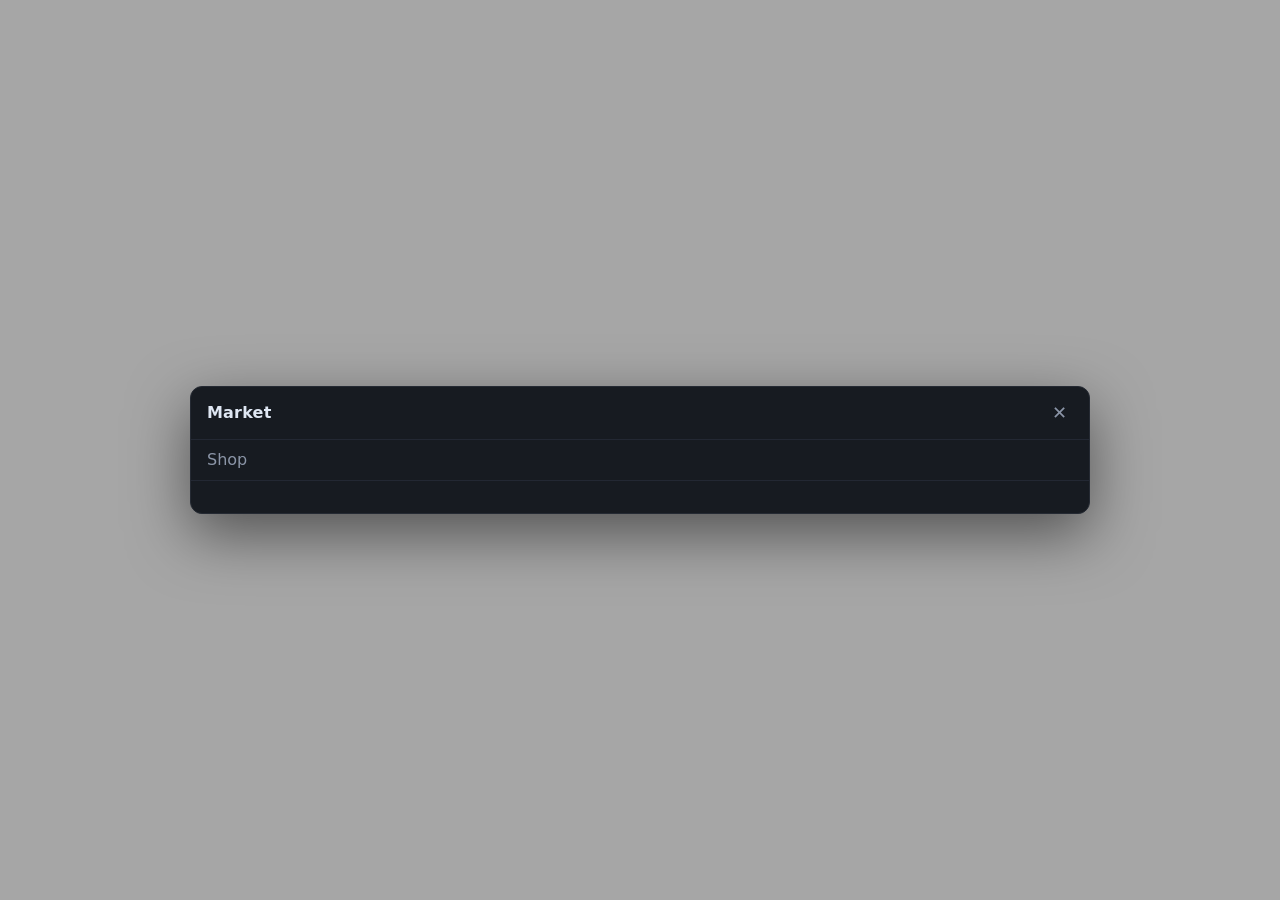
==== resources/[local]/market/html/index.html @ d6d78ece "Create market UI resource with NUI, config, and ESX support Co-authored-by: info.brgamesstudios <inf" ====
<!doctype html>
<html>
  <head>
    <meta charset="utf-8" />
    <meta name="viewport" content="width=device-width, initial-scale=1" />
    <title>Market UI</title>
    <link rel="stylesheet" href="reset.css" />
    <link rel="stylesheet" href="style.css" />
  </head>
  <body>
    <div id="app" class="hidden">
      <div class="window">
        <div class="header">
          <div class="title">Market</div>
          <button id="close" class="icon">✕</button>
        </div>
        <div class="shop-meta">
          <div id="shopLabel">Shop</div>
        </div>
        <div id="items" class="items"></div>
      </div>
    </div>
    <script src="app.js"></script>
  </body>
</html>
---- resources/[local]/market/html/style.css ----
:root { --bg:#0f1216; --panel:#171b21; --muted:#8b95a7; --text:#dfe7f3; --accent:#66d9ff; --accent2:#8bffb0; --danger:#ff6b6b; }
* { box-sizing: border-box }
body { margin:0; font-family: Inter, ui-sans-serif, system-ui, -apple-system, Segoe UI, Roboto, Arial, "Noto Sans", "Apple Color Emoji", "Segoe UI Emoji"; }
.hidden { display:none }
#app { position: absolute; inset:0; display:flex; align-items:center; justify-content:center; background: rgba(0,0,0,.35) }
.window { width:min(900px, 92vw); background: var(--panel); color: var(--text); border:1px solid #252a33; border-radius: 12px; box-shadow: 0 20px 60px rgba(0,0,0,.5) }
.header { display:flex; align-items:center; justify-content:space-between; padding:14px 16px; border-bottom:1px solid #232833 }
.title { font-weight: 700; letter-spacing:.2px }
.icon { background:transparent; color:var(--muted); border:0; font-size:18px; cursor:pointer }
.icon:hover { color:var(--text) }
.shop-meta { padding: 12px 16px; color: var(--muted); border-bottom:1px solid #232833 }
.items { display:grid; grid-template-columns: repeat(3, 1fr); gap: 12px; padding: 16px }
.card { background:#12161b; border:1px solid #232833; border-radius:10px; padding:12px; display:flex; gap:12px; align-items:center }
.card .info { flex:1 }
.card .label { font-weight:600 }
.card .price { color:var(--accent2); font-weight:600 }
.qty { display:flex; align-items:center; gap:6px }
.qty input { width:64px; padding:8px; background:#0d1116; border:1px solid #2a303b; color:var(--text); border-radius:8px }
.buy { padding:8px 12px; background: linear-gradient(90deg, var(--accent), #4cc3ff); border:0; color:#001018; border-radius:8px; font-weight:700; cursor:pointer }
.buy:hover { filter: brightness(1.05) }
@media (max-width: 720px) { .items{grid-template-columns:1fr} }
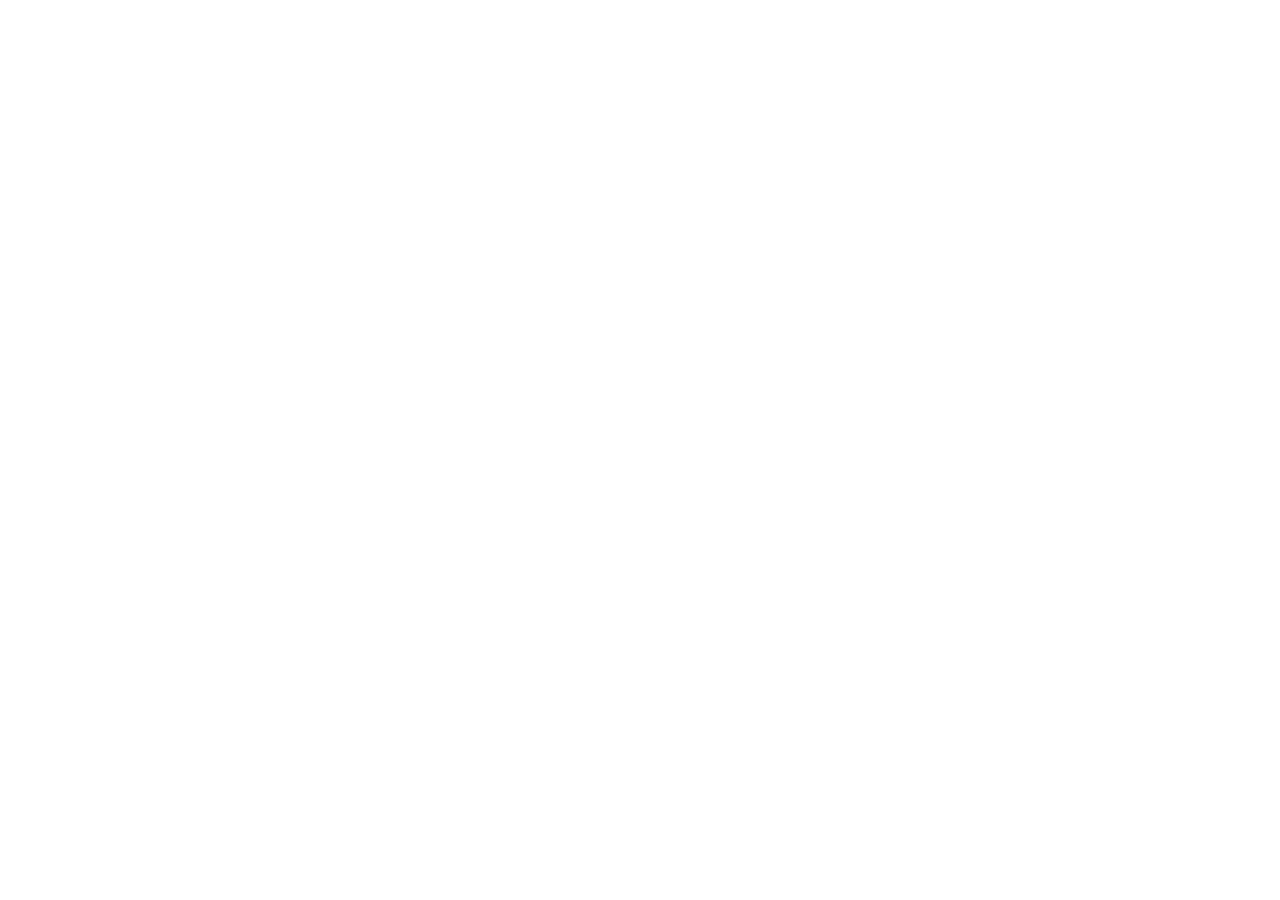
==== commit e8fd584c: "Add search functionality to market UI with item filtering Co-authored-by: info.brgamesstudios <info." ====
--- a/resources/[local]/market/html/index.html
+++ b/resources/[local]/market/html/index.html
@@ -16,6 +16,9 @@
         </div>
         <div class="shop-meta">
           <div id="shopLabel">Shop</div>
+          <div class="search">
+            <input id="search" type="text" placeholder="Ara..." autocomplete="off" />
+          </div>
         </div>
         <div id="items" class="items"></div>
       </div>
--- a/resources/[local]/market/html/style.css
+++ b/resources/[local]/market/html/style.css
@@ -1,14 +1,18 @@
-:root { --bg:#0f1216; --panel:#171b21; --muted:#8b95a7; --text:#dfe7f3; --accent:#66d9ff; --accent2:#8bffb0; --danger:#ff6b6b; }
+.root { --bg:#0f1216; --panel:#171b21; --muted:#8b95a7; --text:#dfe7f3; --accent:#66d9ff; --accent2:#8bffb0; --danger:#ff6b6b; }
 * { box-sizing: border-box }
 body { margin:0; font-family: Inter, ui-sans-serif, system-ui, -apple-system, Segoe UI, Roboto, Arial, "Noto Sans", "Apple Color Emoji", "Segoe UI Emoji"; }
-.hidden { display:none }
-#app { position: absolute; inset:0; display:flex; align-items:center; justify-content:center; background: rgba(0,0,0,.35) }
+.hidden { display:none !important; opacity:0 !important; visibility:hidden !important }
+#app { position: absolute; inset:0; display:flex; align-items:center; justify-content:center; background: rgba(0,0,0,.35); opacity:0; visibility:hidden }
+#app:not(.hidden) { opacity:1; visibility:visible }
 .window { width:min(900px, 92vw); background: var(--panel); color: var(--text); border:1px solid #252a33; border-radius: 12px; box-shadow: 0 20px 60px rgba(0,0,0,.5) }
 .header { display:flex; align-items:center; justify-content:space-between; padding:14px 16px; border-bottom:1px solid #232833 }
 .title { font-weight: 700; letter-spacing:.2px }
 .icon { background:transparent; color:var(--muted); border:0; font-size:18px; cursor:pointer }
 .icon:hover { color:var(--text) }
 .shop-meta { padding: 12px 16px; color: var(--muted); border-bottom:1px solid #232833 }
+.shop-meta .search { margin-top: 8px }
+.shop-meta .search input { width:100%; padding:10px 12px; background:#0d1116; border:1px solid #2a303b; color:var(--text); border-radius:8px; outline:none }
+.shop-meta .search input::placeholder { color:#6b7484 }
 .items { display:grid; grid-template-columns: repeat(3, 1fr); gap: 12px; padding: 16px }
 .card { background:#12161b; border:1px solid #232833; border-radius:10px; padding:12px; display:flex; gap:12px; align-items:center }
 .card .info { flex:1 }
